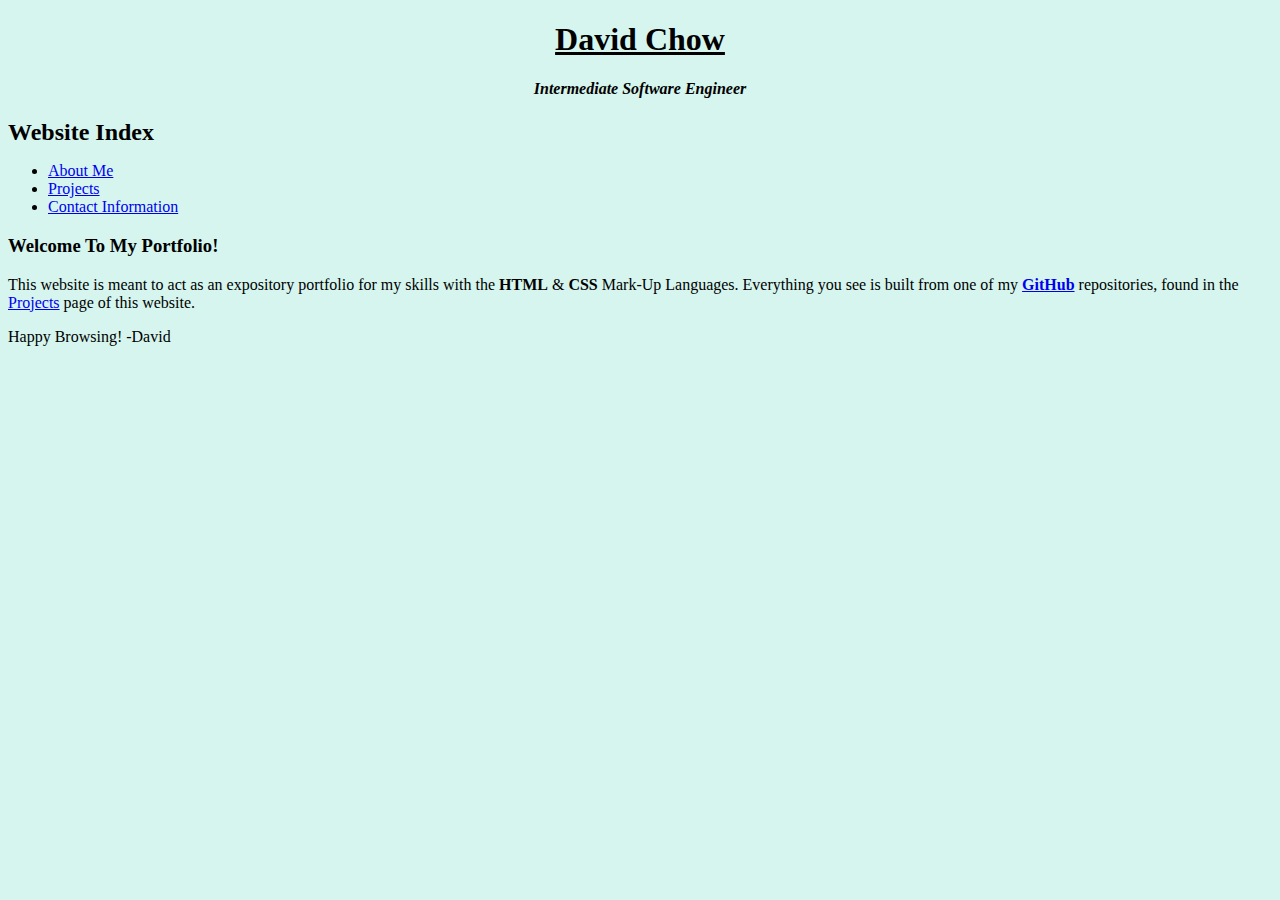
==== index.html @ 73cdd036 "Merge pull request #2 from davidchow9225/main" ====
<!DOCTYPE html>
<html>
    <!-- WEBPAGE HEAD & TITLE -->
    <head>
        <!-- * Ensures the character set is UTF-8 encoded. -->
        <meta charset="utf-8">
        <!-- * Helps with scaling on different devices. -->
        <meta name="viewport" content="width=device-width, initial-scale=1.0">
        <!-- * Link to the native CSS file. -->
        <link rel="stylesheet" href="styles.css">
        <!-- * Webpage Title -->
        <title>HOME | David Chow</title> <!-- TODO: Center all text with a CSS file. -->
    </head>
    <!-- WEBPAGE BODY -->
    <body>
        <!-- PAGE TOP -->
        <div>
            <headers>
                <hgroup class="Title">
                    <h1><u><b>David Chow</b></u></h1>
                    <h4><i>Intermediate Software Engineer</i></h4>
                </hgroup>
            </headers>
        </div>
        <!-- WEBSITE INDEX -->
        <div>
            <article>
                <headers>
                    <h2><b>Website Index</b></h2>
                </headers>
                <nav>
                    <ul>
                        <li><a href="about-me.html">About Me</a></li>
                        <li><a href="projects-page.html">Projects</a></li>
                        <li><a href="contact-page.html">Contact Information</a></li>
                    </ul>
                </nav>
            </article>
        </div>
        <!-- WELCOME TEXT -->
        <div>
            <article>
                <headers>
                    <h3><b>Welcome To My Portfolio!</b></h3>
                </headers>
                <p>This website is meant to act as an expository portfolio for my skills with the <b>HTML</b> & <b>CSS</b> Mark-Up Languages.
                    Everything you see is built from one of my <b><a href="https://github.com/">GitHub</a></b> repositories, found in the <a href="projects-page.html">Projects</a> page of this website.
                </p>
                <footer>Happy Browsing! -David
                </footer>
            </article>
        </div>
    </body>
</html>
---- styles.css ----
body {
    border: 2px;
    background-color: rgba(175, 236, 223, 0.521);
}
.Title {
    margin: 0;
    text-align: center;
}
h2 {
    margin: auto;
    text-align: left;
}

h3 {
    margin: bottom;
    text-align: left;
p {
    margin: auto;
    text-align: justify;
}
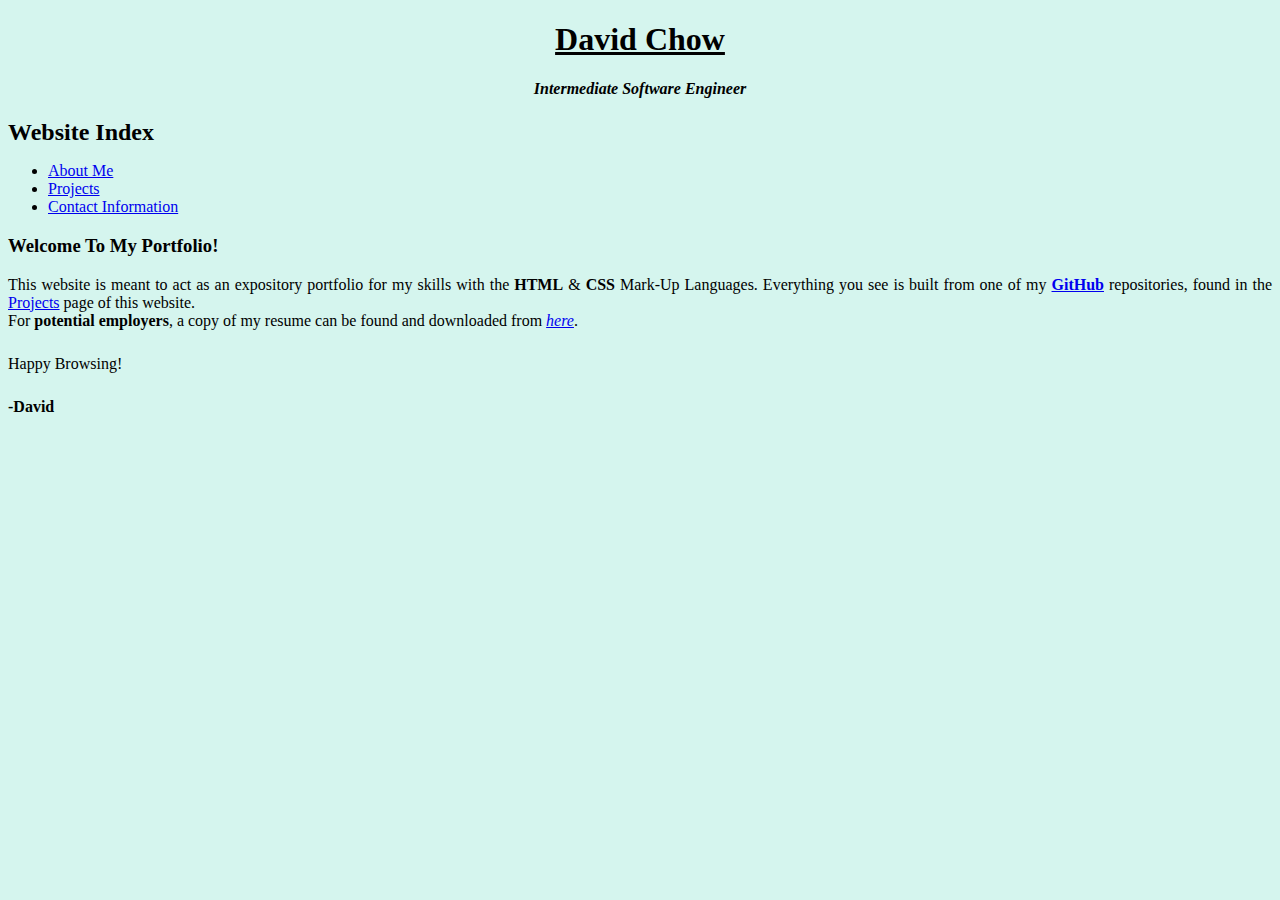
==== commit 4a88cef7: "Add link to resume" ====
--- a/index.html
+++ b/index.html
@@ -46,9 +46,13 @@
                 <p>This website is meant to act as an expository portfolio for my skills with the <b>HTML</b> & <b>CSS</b> Mark-Up Languages.
                     Everything you see is built from one of my <b><a href="https://github.com/">GitHub</a></b> repositories, found in the <a href="projects-page.html">Projects</a> page of this website.
                 </p>
-                <footer>Happy Browsing! -David
+                <p>For <b>potential employers</b>, a copy of my resume can be found and downloaded from <i><a href="https://docs.google.com/document/d/1JjiCrv-7Yvz3_4zcKPPdi6cxgYrf4JouGYlIHBYYA2g/edit?usp=drivesdk" target="_blank">here</a></i>.
+                </p>
+                <footer>Happy Browsing!
                 </footer>
             </article>
+            <footer><b>-David</b>
+            </footer>
         </div>
     </body>
 </html>
--- a/styles.css
+++ b/styles.css
@@ -5,6 +5,9 @@
 .Title {
     margin: 0;
     text-align: center;
+}
+.SubSection {
+    margin-top: 50px;
 }
 h2 {
     margin: auto;
@@ -14,7 +17,11 @@
 h3 {
     margin: bottom;
     text-align: left;
+}
 p {
     margin: auto;
     text-align: justify;
 }
+footer {
+    margin-top: 25px;
+}
